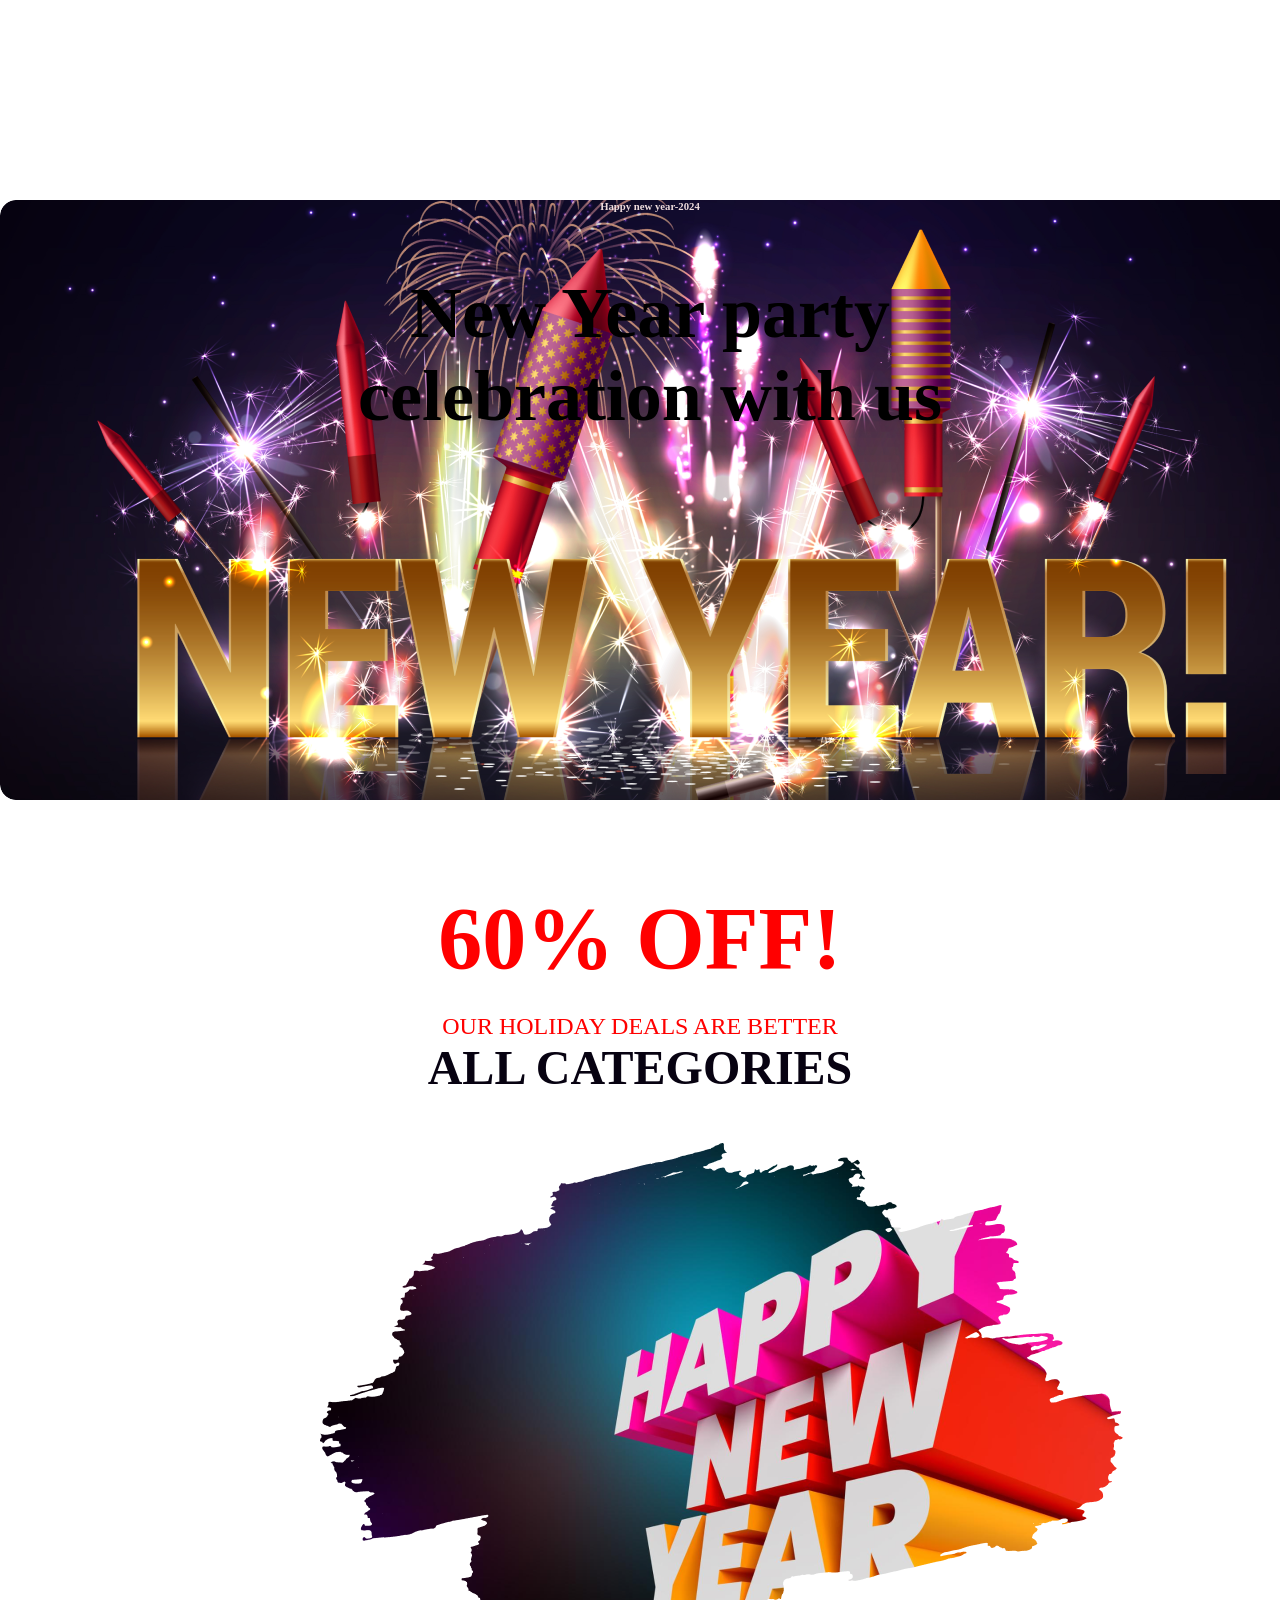
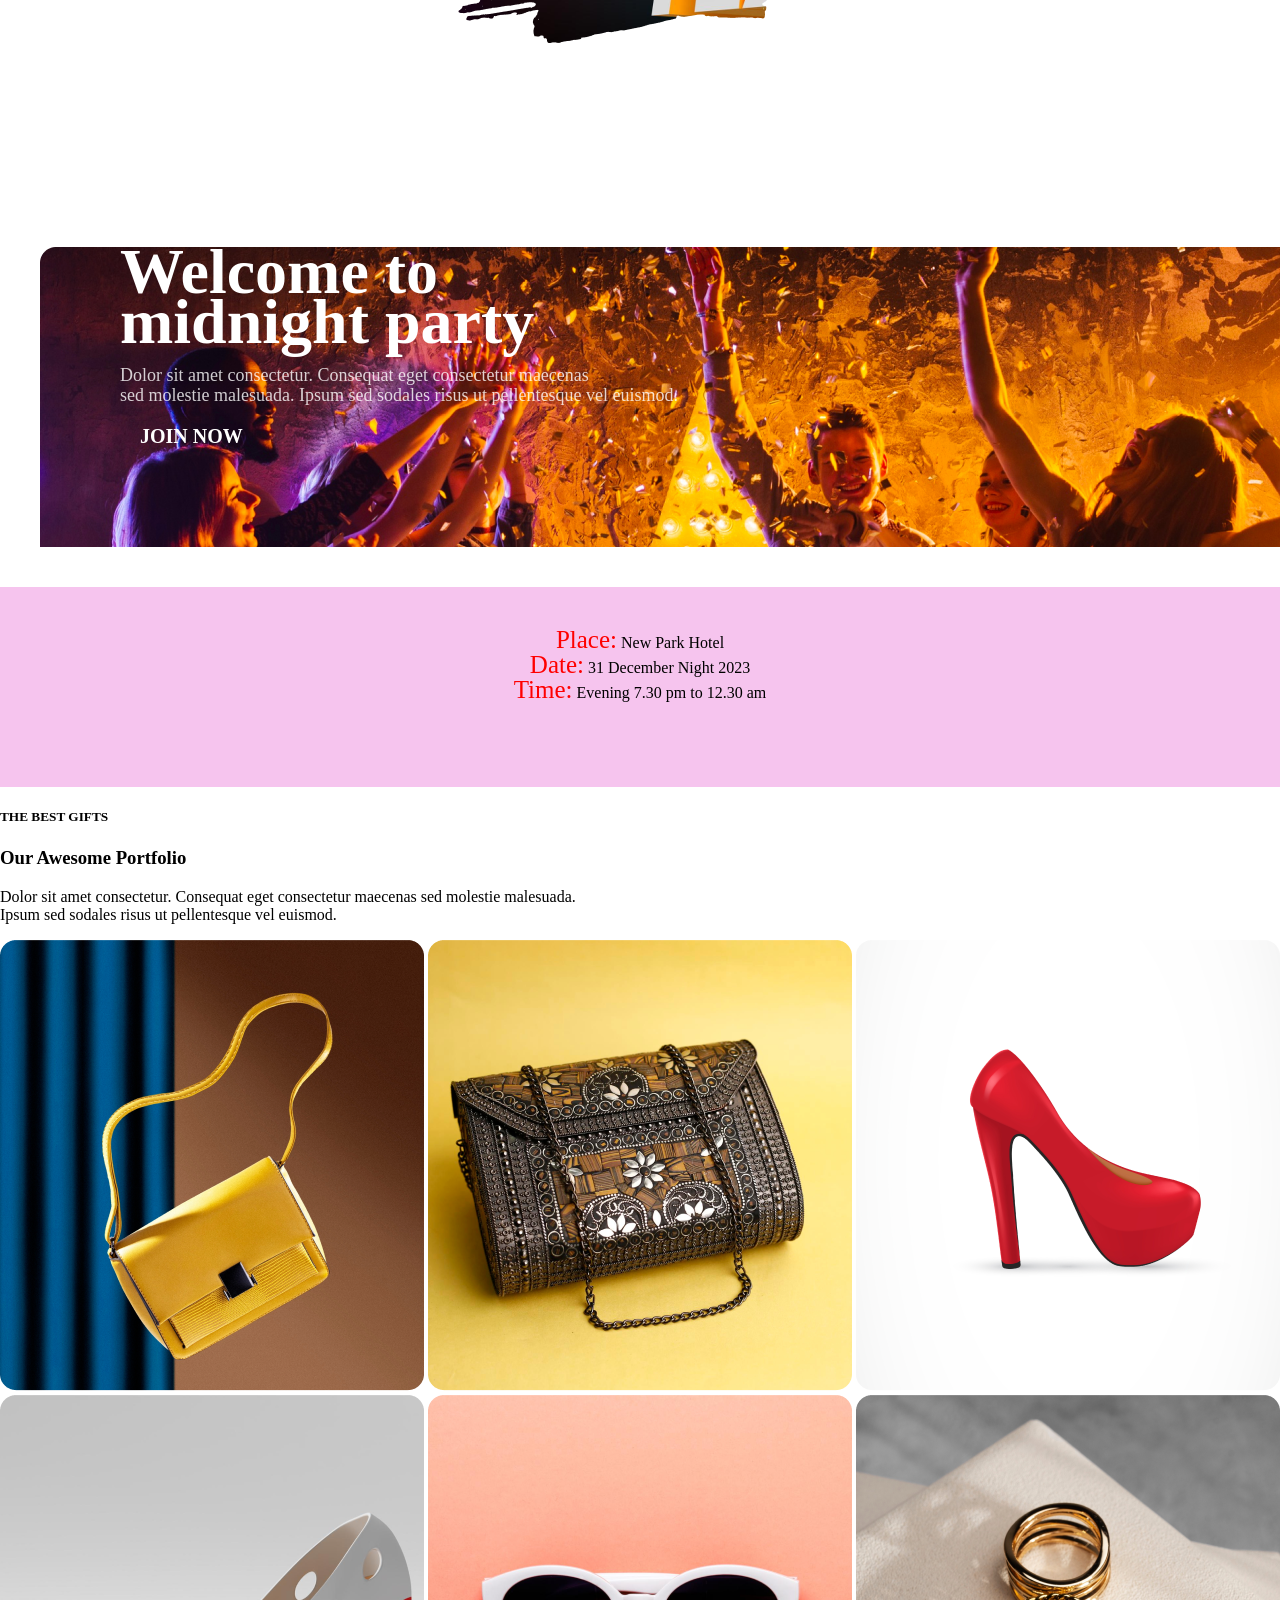
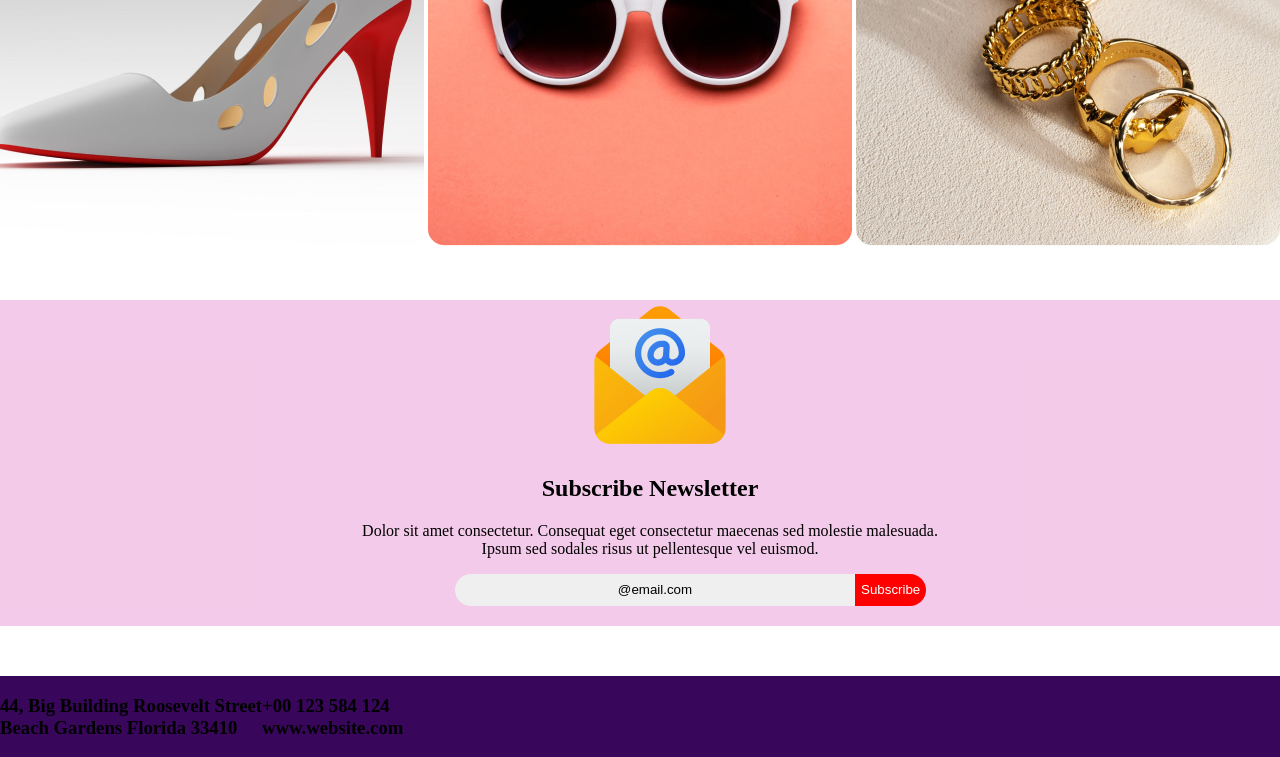
==== index.html @ 58dde122 "edited file name" ====
<!DOCTYPE html>
<html lang="en">
<head>
    <meta charset="UTF-8">
    <meta name="viewport" content="width=device-width, initial-scale=1.0">
    <title>Document</title>
    <link rel="stylesheet" href="firstassign.css">
</head>
<body>
    <section class="header">
        <div>
        <h6>Happy new year-2024</h6>
        <h1 class="celebration">New Year party <br>celebration with us</h1>
        </div>
    </section>
    <section>
        <div>
            <p class="offer"> 60% OFF!</p>
            <p class="holiday">OUR HOLIDAY DEALS ARE BETTER</p>
            <p class="category">ALL CATEGORIES</p>
        </div>
        
         <img src= "B9A1-New-Year-New-Mission-main/resources/New Year Photo.png" class="image">
           
            
        
    </section>
    <section class="midnight">
        <div>
            <h2 class="Welcome">Welcome to <br>midnight party</h2>
            <p class="para">Dolor sit amet consectetur. Consequat eget consectetur maecenas<br> sed molestie malesuada.
                 Ipsum sed sodales risus ut pellentesque vel euismod. </p>
                 <p class="join">JOIN NOW</p>

        </div>
        
    </section>
    <section class="place">
        <div>
            <p class="design"><span class="red">Place:</span> New Park Hotel<br>
                <span class="red">Date:</span> 31 December Night 2023<br>
                <span class="red">Time:</span> Evening 7.30 pm to 12.30 am</p>

        </div>
    </section>

    <section>
        <div>
            <h5>THE BEST GIFTS</h5>
            <h3>Our Awesome Portfolio</h3>
            <p>Dolor sit amet consectetur. Consequat eget consectetur maecenas sed molestie malesuada.<br> Ipsum sed sodales risus ut pellentesque vel euismod. </p>
            <img src="B9A1-New-Year-New-Mission-main/resources/Rectangle 3.png">
            <img src="B9A1-New-Year-New-Mission-main/resources/Rectangle 4.png">
            <img src="B9A1-New-Year-New-Mission-main/resources/Rectangle 5.png">
            <img src="B9A1-New-Year-New-Mission-main/resources/Rectangle 6.png">
            <img src="B9A1-New-Year-New-Mission-main/resources/Rectangle 7.png">
            <img src="B9A1-New-Year-New-Mission-main/resources/Rectangle 8.png">
        </div>
    </section>
    <section class="newsletter">
        <div>
            <img src="B9A1-New-Year-New-Mission-main/resources/Group 61.png" class="mail">
            <h2 class="sub">Subscribe Newsletter</h2>
            <p class="sub">Dolor sit amet consectetur. Consequat eget consectetur maecenas sed molestie malesuada.<br> Ipsum sed sodales risus ut pellentesque vel euismod. </p>
            <div class="subscribe">
                <button class="button" type="button">@email.com</button>
                <button class="subs" type="button">Subscribe</button>
            </div>
        </div>

    </section>
    <footer class="copy">
        <div class="address">
            <div><h3>44, Big Building Roosevelt Street<br>
                Beach Gardens Florida 33410</h3>
                </div>
        
        <div class="inside"><h3>+00 123 584 124 <br>www.website.com</h3>
        </div>
        </div>
           
            
                 
        
    </footer>
</body>
</html>
---- firstassign.css ----
body {
    margin:0px;
    padding: 0px;
}

.header{
    background-image: url('./B9A1-New-Year-New-Mission-main/resources/Banner.png');
    width: 1300px;
    height: 600px;
    border-radius: 16px;
    

}

.celebration{
    font-size: 72px;
    text-align: center;
    padding-top: 0px;
}
h6{
    color: #f0dede;
    text-align: center;
    margin-top: 200px;
    padding-bottom: 0px;
}

.offer{
     color: #F00;
text-align: center;
font-family: Inter;
font-size: 88px;
font-style: normal;
font-weight: 700;
line-height: normal;
margin-bottom: 0px;

}
.holiday{
    color: #F00;
text-align: center;
font-family: Inter;
font-size: 24px;
font-style: normal;
font-weight: 500;
line-height: normal;
margin-bottom: 0px;
}

.category{
    color: #070211;
text-align: center;
font-family: Inter;
font-size: 48px;
font-style: normal;
font-weight: 700;
line-height: normal;
margin-top: 0px;
}

.image {
    margin-left: 25%;
    margin-right: 25%;
}

.midnight{
    background-image: url('./B9A1-New-Year-New-Mission-main/resources/Vectorrr.png');
    width: 100%;
    height: 300px;
    margin: 40px 40px;

}

.Welcome{
    color: #FFF;
font-family: Merriweather;
font-size: 64px;
font-weight: 900;
line-height: 50px; /* 137.5% */
margin-top: 200px;
margin-bottom: 0px;
padding-left: 80px;
}

.para{
    color: rgba(255, 255, 255, 0.80);
    font-size: 18px;
    font-weight: 400;
    line-height: 20px; /* 166.667% */
    padding-left: 80px;
}
.join{
    color: #FFF;
font-size: 20px;
font-weight: 700;
line-height: normal;
text-transform: uppercase;
padding-left: 100px;
}
.place{
    background-color: rgba(245, 186, 235, 0.849);
    height: 200px;
}

.design{
    text-align: center;
    margin-top: 40px;
    padding-top: 40px;
}
.red{
    color: #F00;
text-align: center;
font-family: Inter;
font-size: 25px;
font-weight: 400;
line-height: 25px; 
}

.newsletter{
    margin-top: 50px;
    background-color: rgba(238, 178, 223, 0.678);
    width:1300px;
    margin-bottom: 50px;
}

.mail{
    margin-left: 45%;
    margin-right: 25%;
}

.sub{
    text-align: center;
}

.subscribe {
    display: flex;
}


.button{
    width: 400px;
    height: 32px;
    flex-shrink: 0;
    border: none;
    border-radius: 30px 0px 0px 30px;
    margin-left: 35%;
    margin-right: 0px;
}
.subs{
    background-color: #F00;
    width: 100px;
    height: 32px;
    margin-right: 60%;
    border: none;
    border-radius: 0px 30px 30px 0px;
    color: #FFF;
    margin-bottom: 20px;
}

.copy{
    background-color: rgb(56, 6, 90);
    width: 1300px;
}

.address {
    display: flex;
}

.inside{
    left: 100px;
}
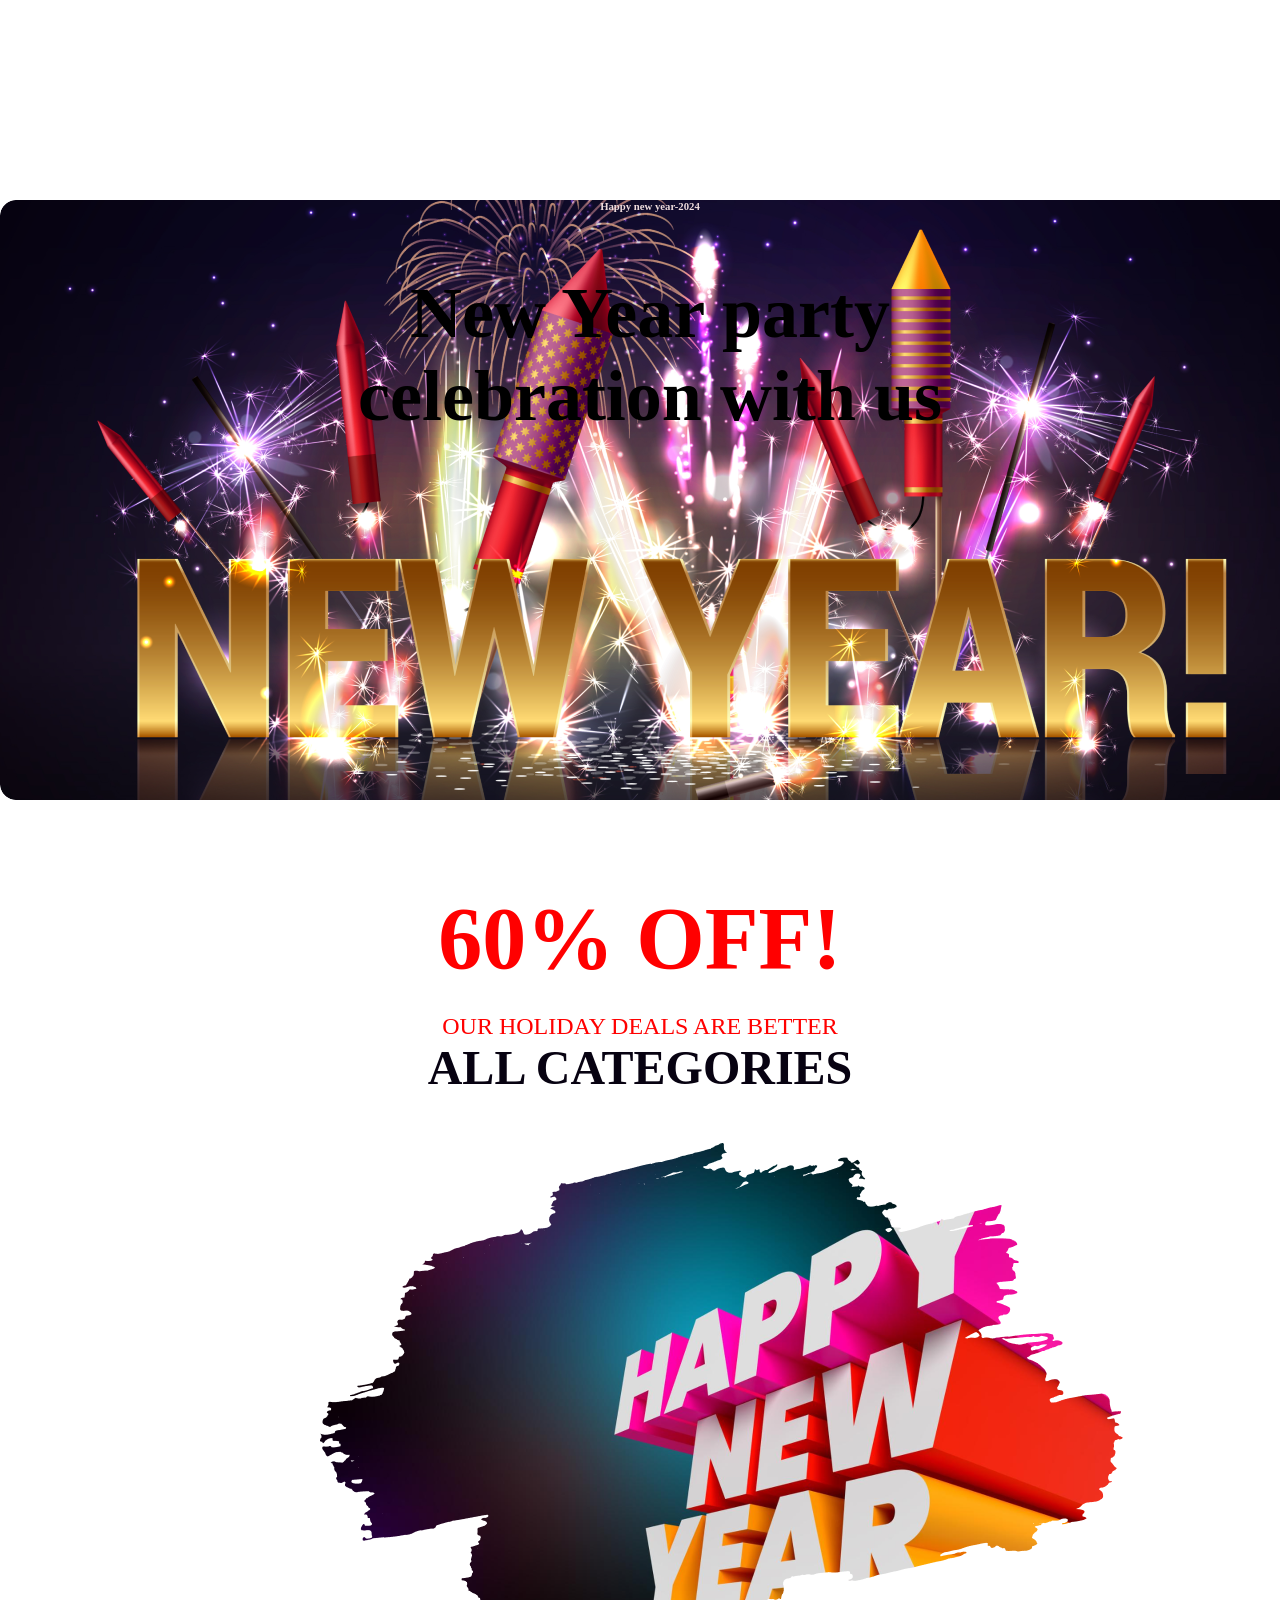
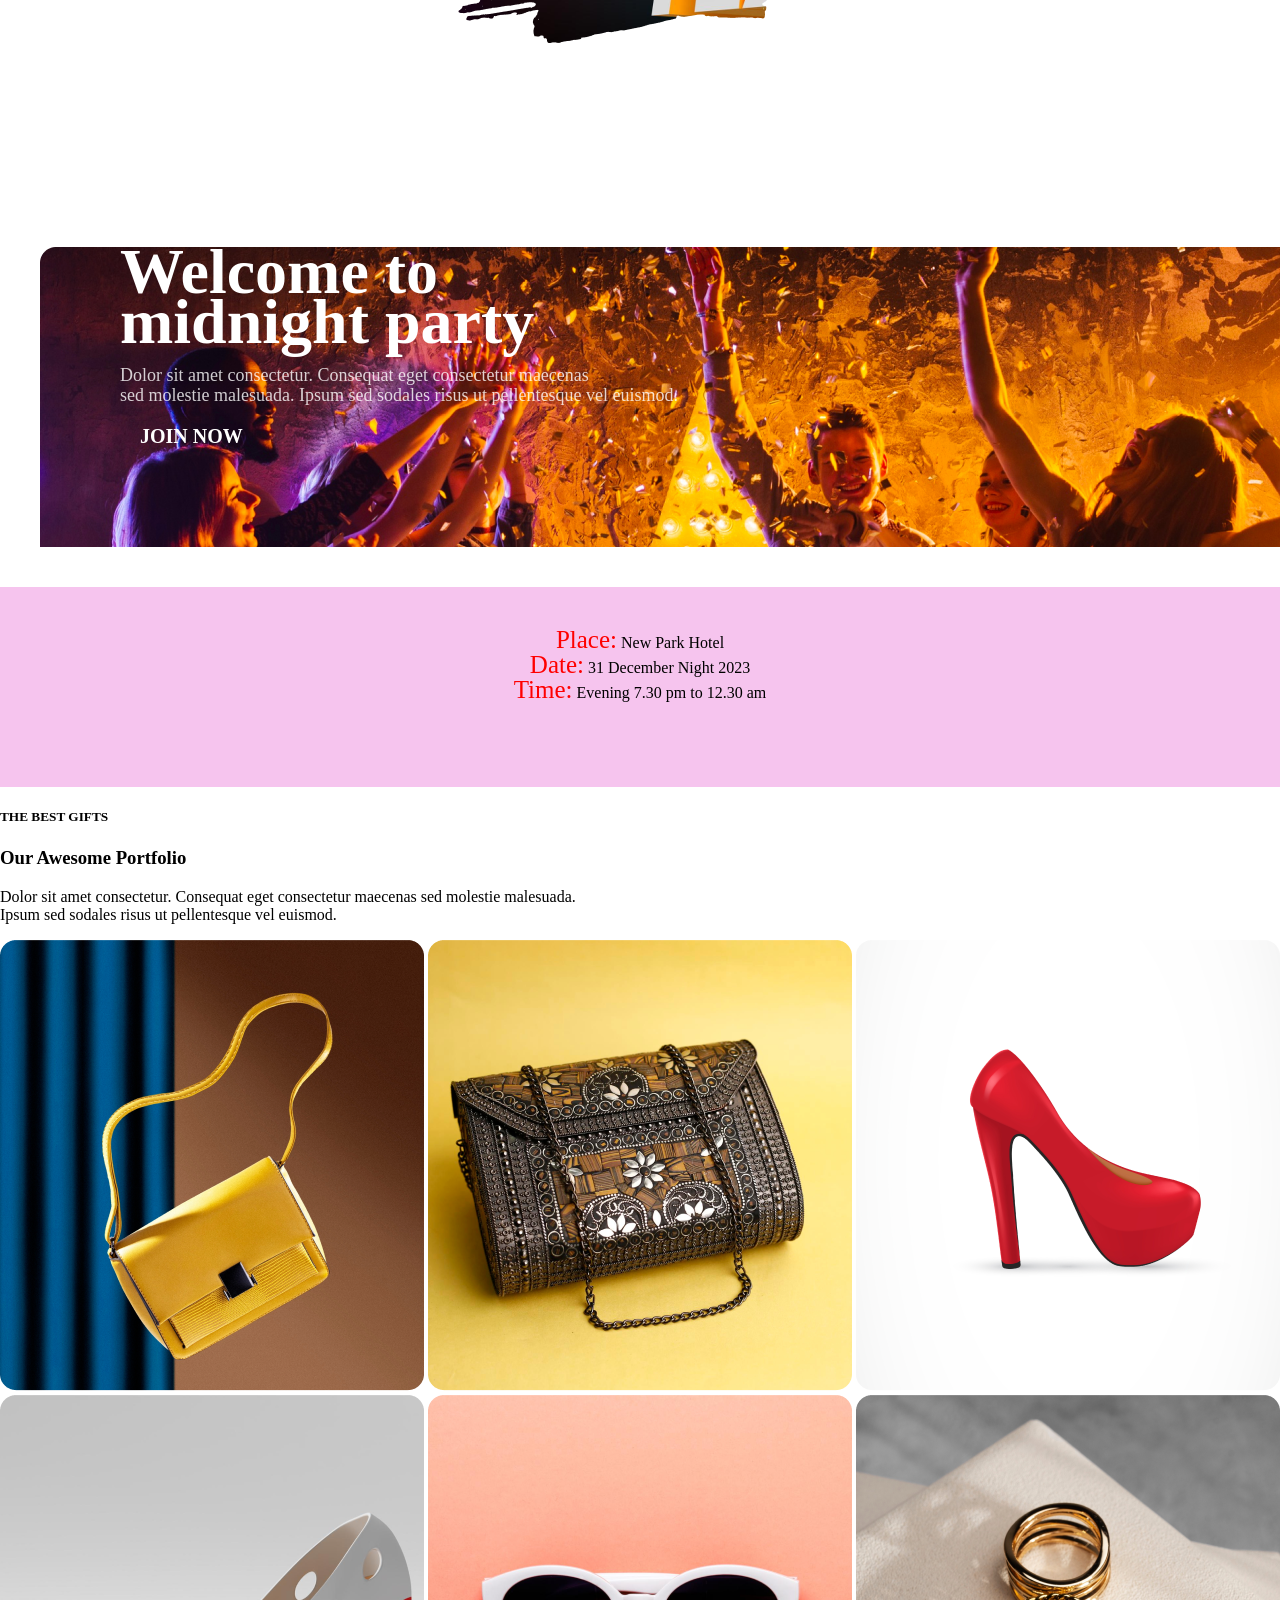
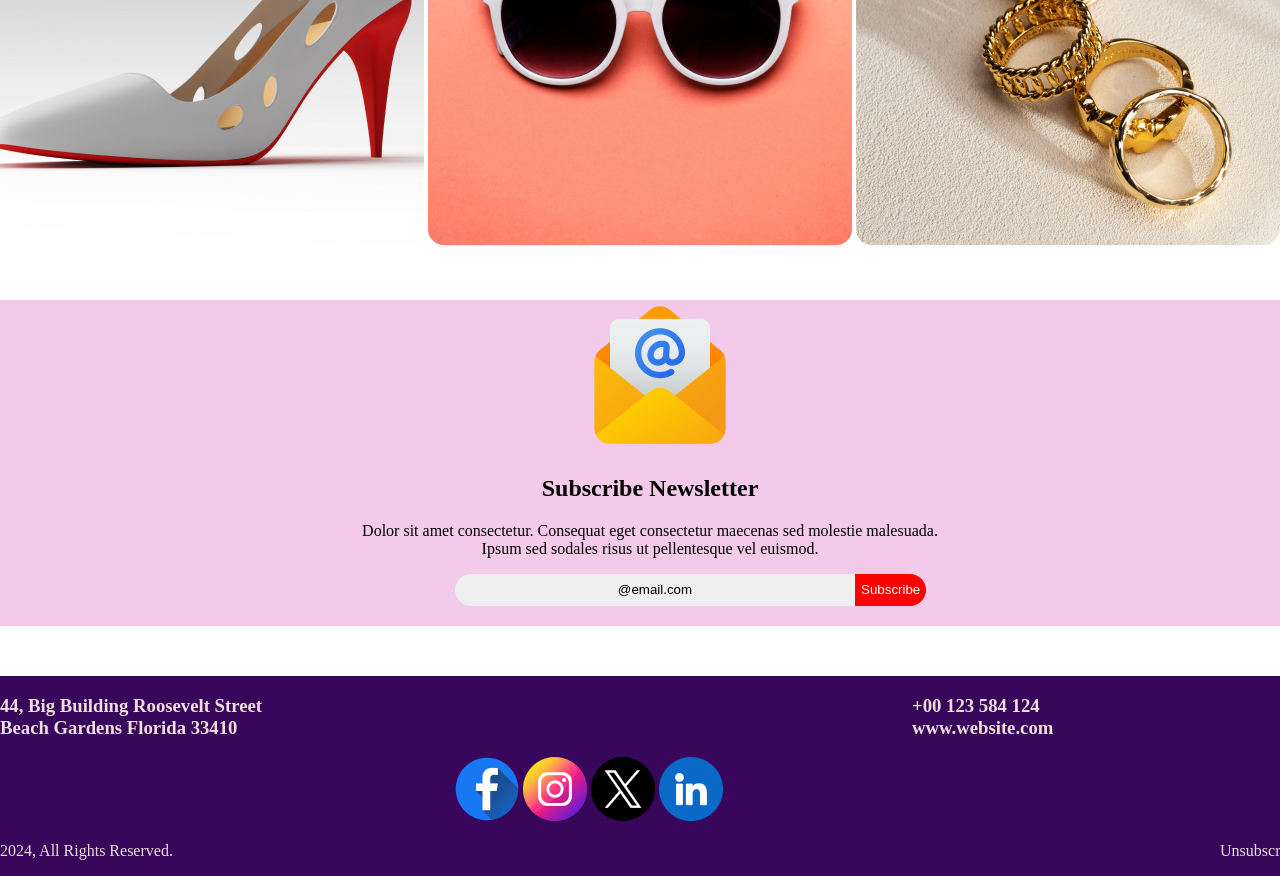
==== commit 66816d26: "2nd commit" ====
--- a/index.html
+++ b/index.html
@@ -4,7 +4,7 @@
     <meta charset="UTF-8">
     <meta name="viewport" content="width=device-width, initial-scale=1.0">
     <title>Document</title>
-    <link rel="stylesheet" href="firstassign.css">
+    <link rel="stylesheet" href="style.css">
 </head>
 <body>
     <section class="header">
@@ -71,12 +71,23 @@
     </section>
     <footer class="copy">
         <div class="address">
-            <div><h3>44, Big Building Roosevelt Street<br>
+            <div class="house">
+                <h3>44, Big Building Roosevelt Street<br>
                 Beach Gardens Florida 33410</h3>
                 </div>
         
         <div class="inside"><h3>+00 123 584 124 <br>www.website.com</h3>
         </div>
+        </div>
+        <div class="platform">
+            <img src="B9A1-New-Year-New-Mission-main/resources/Facebook.png">
+            <img src="B9A1-New-Year-New-Mission-main/resources/Instagram.png">
+            <img src="B9A1-New-Year-New-Mission-main/resources/Twitter.png">
+            <img src="B9A1-New-Year-New-Mission-main/resources/Linkedin.png">
+        </div>
+        <div class="right">
+            <p>2024, All Rights Reserved.</p>
+            <p>Unsubscribe</p>
         </div>
            
             
--- a/style.css
+++ b/style.css
@@ -0,0 +1,187 @@
+body {
+    margin:0px;
+    padding: 0px;
+}
+
+.header{
+    background-image: url('./B9A1-New-Year-New-Mission-main/resources/Banner.png');
+    width: 1300px;
+    height: 600px;
+    border-radius: 16px;
+    margin-top: 0px;
+    padding: 0px
+    ;
+    
+}
+
+.celebration{
+    font-size: 72px;
+    text-align: center;
+    padding-top: 0px;
+}
+h6{
+    color: #f0dede;
+    text-align: center;
+    margin-top: 200px;
+    padding-bottom: 0px;
+}
+
+.offer{
+     color: #F00;
+text-align: center;
+font-family: Inter;
+font-size: 88px;
+font-style: normal;
+font-weight: 700;
+line-height: normal;
+margin-bottom: 0px;
+
+}
+.holiday{
+    color: #F00;
+text-align: center;
+font-family: Inter;
+font-size: 24px;
+font-style: normal;
+font-weight: 500;
+line-height: normal;
+margin-bottom: 0px;
+}
+
+.category{
+    color: #070211;
+text-align: center;
+font-family: Inter;
+font-size: 48px;
+font-style: normal;
+font-weight: 700;
+line-height: normal;
+margin-top: 0px;
+}
+
+.image {
+    margin-left: 25%;
+    margin-right: 25%;
+}
+
+.midnight{
+    background-image: url('./B9A1-New-Year-New-Mission-main/resources/Vectorrr.png');
+    width: 100%;
+    height: 300px;
+    margin: 40px 40px;
+
+}
+
+.Welcome{
+    color: #FFF;
+font-family: Merriweather;
+font-size: 64px;
+font-weight: 900;
+line-height: 50px; /* 137.5% */
+margin-top: 200px;
+margin-bottom: 0px;
+padding-left: 80px;
+}
+
+.para{
+    color: rgba(255, 255, 255, 0.80);
+    font-size: 18px;
+    font-weight: 400;
+    line-height: 20px; /* 166.667% */
+    padding-left: 80px;
+}
+.join{
+    color: #FFF;
+font-size: 20px;
+font-weight: 700;
+line-height: normal;
+text-transform: uppercase;
+padding-left: 100px;
+}
+.place{
+    background-color: rgba(245, 186, 235, 0.849);
+    height: 200px;
+}
+
+.design{
+    text-align: center;
+    margin-top: 40px;
+    padding-top: 40px;
+}
+.red{
+    color: #F00;
+text-align: center;
+font-family: Inter;
+font-size: 25px;
+font-weight: 400;
+line-height: 25px; 
+}
+
+.newsletter{
+    margin-top: 50px;
+    background-color: rgba(238, 178, 223, 0.678);
+    width:1300px;
+    margin-bottom: 50px;
+}
+
+.mail{
+    margin-left: 45%;
+    margin-right: 25%;
+}
+
+.sub{
+    text-align: center;
+}
+
+.subscribe {
+    display: flex;
+}
+
+
+.button{
+    width: 400px;
+    height: 32px;
+    flex-shrink: 0;
+    border: none;
+    border-radius: 30px 0px 0px 30px;
+    margin-left: 35%;
+    margin-right: 0px;
+}
+.subs{
+    background-color: #F00;
+    width: 100px;
+    height: 32px;
+    margin-right: 60%;
+    border: none;
+    border-radius: 0px 30px 30px 0px;
+    color: #FFF;
+    margin-bottom: 20px;
+}
+
+.copy{
+    background-color: rgb(56, 6, 90);
+    width: 1300px;
+}
+
+.address {
+    display: flex;
+    
+}
+
+.inside{
+    margin-left: 25%;
+    color: #f0dede;
+}
+.house{
+    margin-right: 25%;
+    color: #f0dede;
+}
+.platform{
+    margin-left: 35%;
+    margin-right: 25%;
+}
+.right{
+    display: flex;
+    justify-content: space-between;
+    color: #f0dede;
+}
